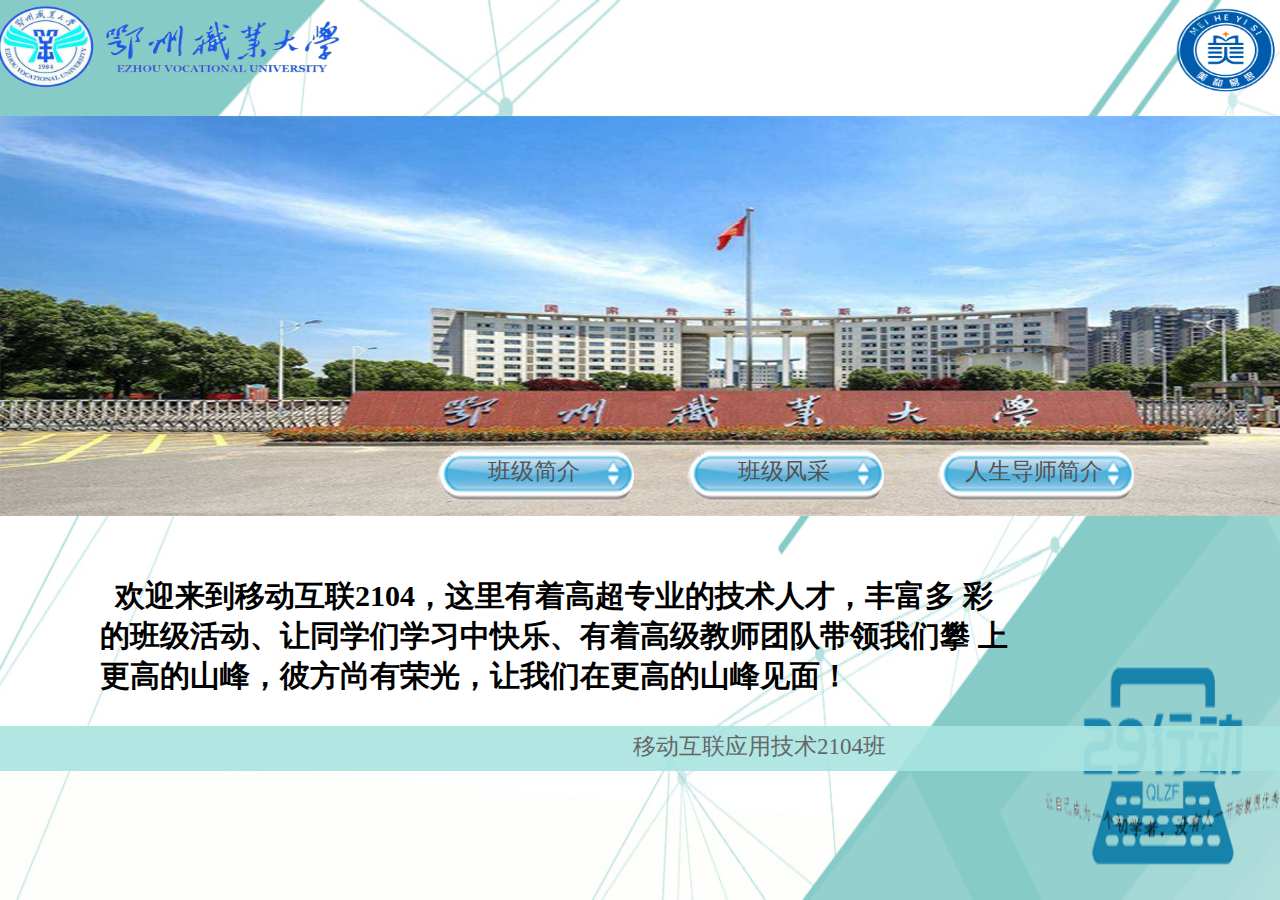
==== 班级网页/首页.html @ d78a4c9b "init blog" ====
<!DOCTYPE html>
<html>
	<head>
		<meta charset="utf-8">
		<title></title>
		<style type="text/css">
			body {
				width: 100%;
				background: url(29行动/img/4.jpg);
				background-repeat: no-repeat;
				background-attachment: fixed;
				background-size: 100% 100%;
			}

			#zhu_ti {
				margin: 0px auto;/* 此方法一定要有父级高度 */
				width: 1519px;
				height: 600px;
			}

			* {
				margin: 0px;
				padding: 0px;
				font-size: 23px;

				color: #666666;
			}

			ul {
				text-align: center;
				padding-top: 330px;
				margin-top: 10px;
				margin-left: 25%;
			}

			li {
				color: #545454;
				padding-top: 10px;
				border-radius: 40px;
				float: left;
				width: 200px;
				height: 50px;

				list-style: none;
				margin-left: 50px;
				background: url(29行动/img/3.png) no-repeat;
				background-size: 209px 60px;
			}

			li:hover {
				transform: scale(1.2);
				color: #aaffff;
				/* border-radius: 50%; */

			}

			#Ding_Bu_Tu_Pian>img {

				width: 350px;
				height: 100px;
				clear: both;
			}

			#Ding_Bu_Tu_Pian>#ez {

				/* height: 200px; */
			}

			#Shui_Ying>img {
				width: 250px;
				height: 250px;
				position: absolute;
				top: 450px;
				left: 1250px;
			}

			#Wai_Bu {
				/* margin-left: 5px; */
				width: 1535px;
				height: 400px;
				background: url(29行动/img/0.png);
				background-repeat: no-repeat;
				background-size: 100% 100%;
			}

			#b1 {
				padding-top: 10px;
				margin-left: 100px;
				margin-top: 50px;
				/* background-color: #006699; */
				width: 920px;
				height: 150px;
			}

			#b1>p {
				font-weight: bold;
				line-height: 40px;
				/* letter-spacing:6px; */
				font-size: 30px;
				color: #000000;
				font-family: "新宋体";
			}

			#di_bu1 {
				padding-top: 5px;
				text-align: center;
				opacity=20%;
				background-color: rgb(169, 227, 224, 0.9);
				height: 40px;
			}
		</style>
	</head>
	<body>

		<div id="zhu_ti">
			<div id="Ding_Bu_Tu_Pian">
				<img align="right" src="29行动/img/abc.png">
				<img id="ez" src="29行动/img/5.png">
			</div>
			<div id="Wai_Bu">
				<div id="wen_z">
					<ul>
						<a href="29行动/班级简介.html">
							<li>
								班级简介
							</li>
						</a>

						<a href="29行动/班级风采.html">
							<li>
								班级风采
							</li>
						</a>
						<a href="29行动/人生导师.html">
							<li>
								人生导师简介
							</li>
						</a>
					</ul>
				</div>
			</div>
			<div id="b1">
				<p>&nbsp;&nbsp;欢迎来到移动互联2104，这里有着高超专业的技术人才，丰富多
					彩的班级活动、让同学们学习中快乐、有着高级教师团队带领我们攀
					上更高的山峰，彼方尚有荣光，让我们在更高的山峰见面！</p>
			</div>
			<div id="di_bu1">
				<p>移动互联应用技术2104班</p>
			</div>
		</div>

	</body>
</html>
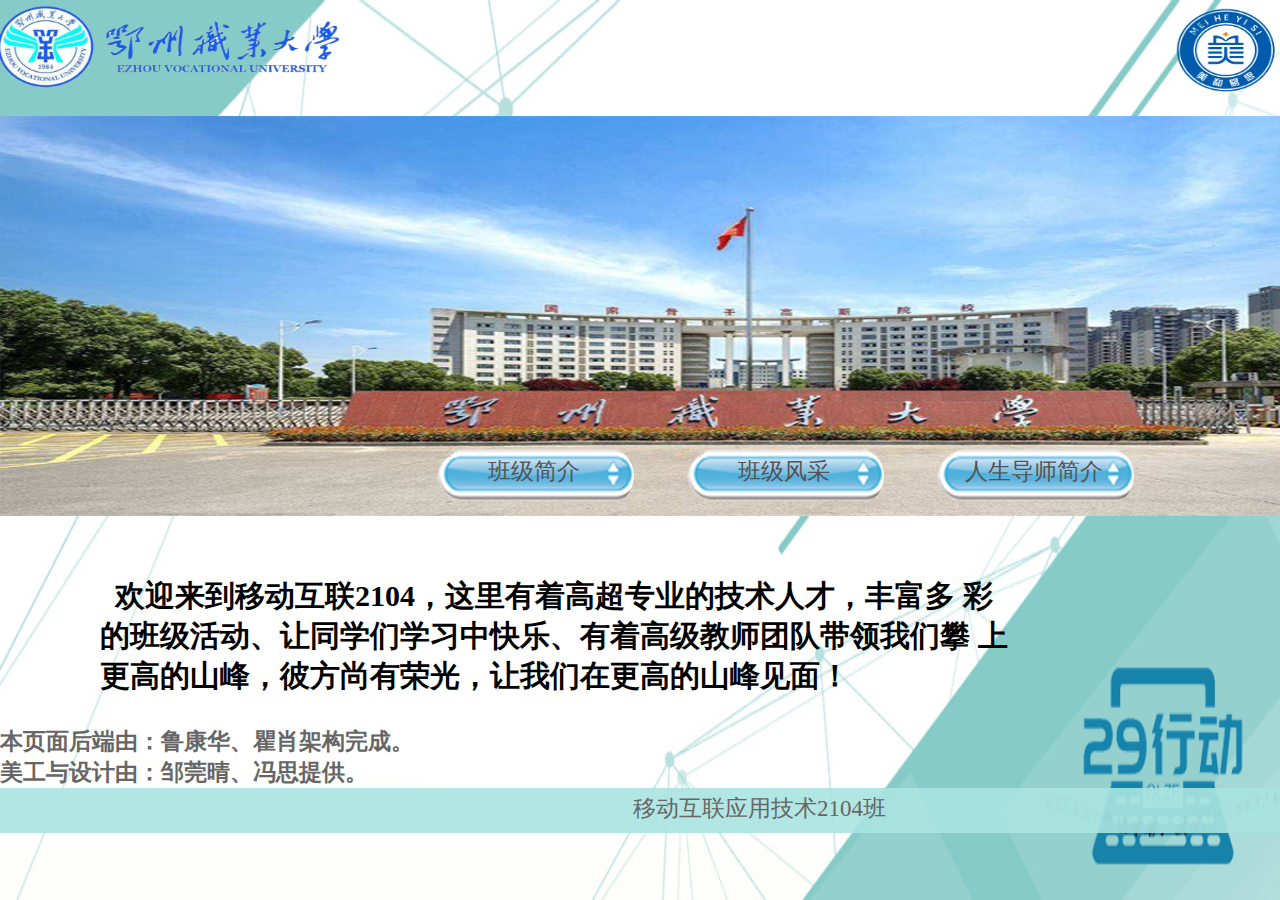
==== commit 28517b58: "Update 首页.html" ====
--- a/班级网页/首页.html
+++ b/班级网页/首页.html
@@ -108,6 +108,9 @@
 				background-color: rgb(169, 227, 224, 0.9);
 				height: 40px;
 			}
+			#29xd {
+				color: black;
+			}
 		</style>
 	</head>
 	<body>
@@ -144,6 +147,10 @@
 					彩的班级活动、让同学们学习中快乐、有着高级教师团队带领我们攀
 					上更高的山峰，彼方尚有荣光，让我们在更高的山峰见面！</p>
 			</div>
+			<b>
+				<p id="29xd">本页面后端由：鲁康华、瞿肖架构完成。</p>
+				<p id="29xd">美工与设计由：邹莞晴、冯思提供。</p>
+			</b>
 			<div id="di_bu1">
 				<p>移动互联应用技术2104班</p>
 			</div>
